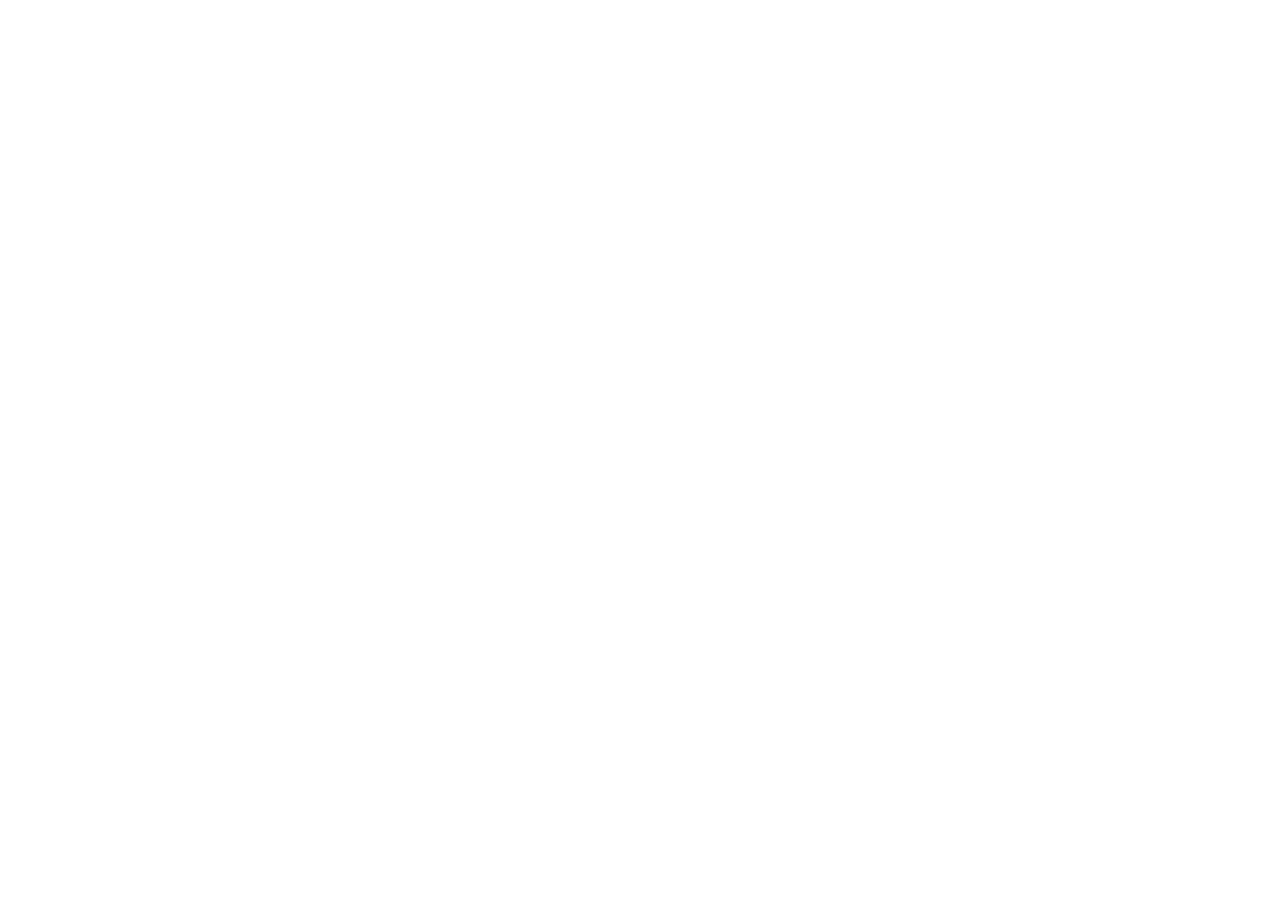
==== pagina02-09.html @ ec312082 "Fazendo um commit depois de clonar repositório" ====
<!DOCTYPE html>
<html lang="en">
	<head>
		<meta charset="UTF-8" />
		<meta http-equiv="X-UA-Compatible" content="IE=edge" />
		<meta name="viewport" content="width=device-width, initial-scale=1.0" />
		<title>Ala do dia 02</title>
	</head>
	<body></body>
</html>
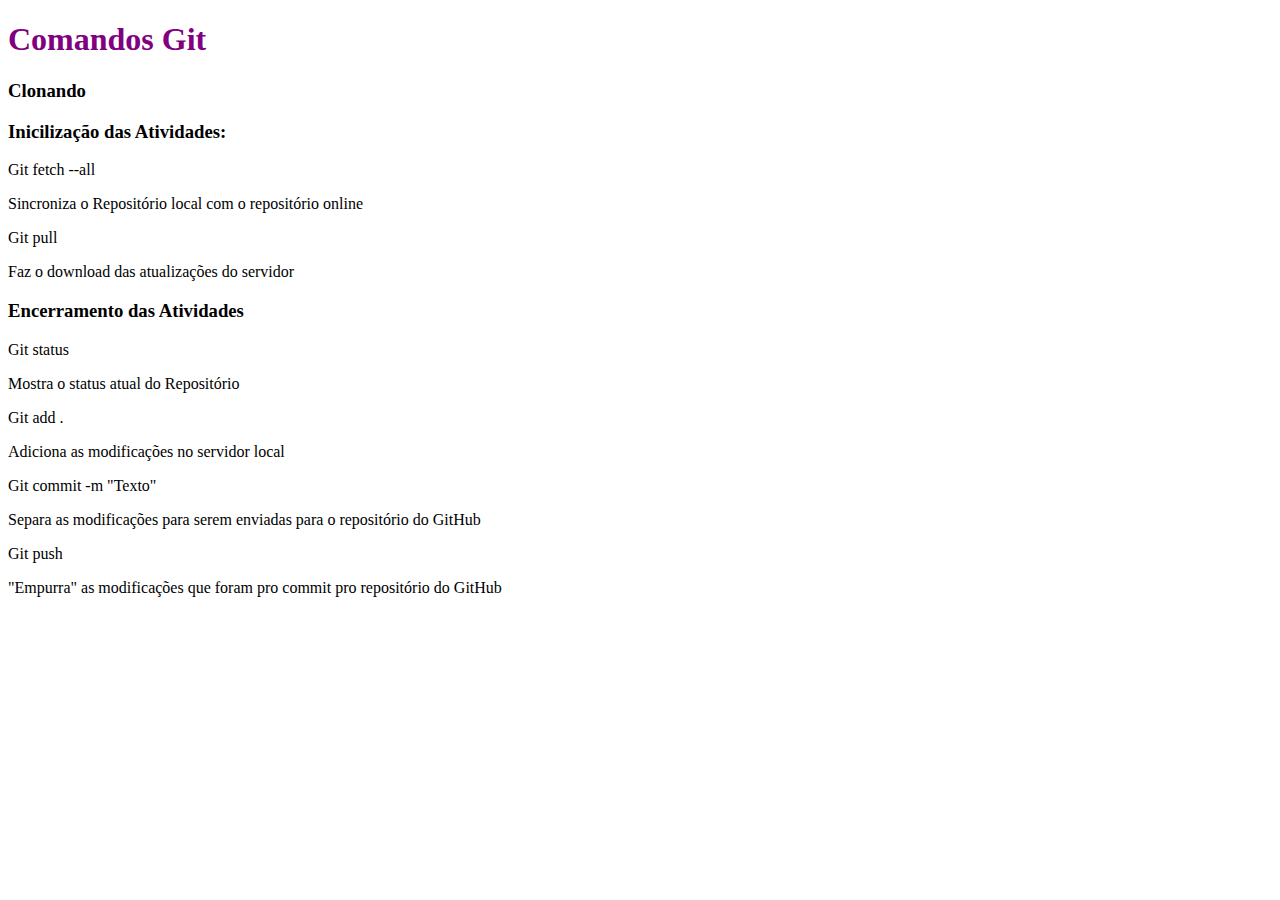
==== commit 075f791a: "Adição de CSS" ====
--- a/pagina02-09.html
+++ b/pagina02-09.html
@@ -4,7 +4,50 @@
 		<meta charset="UTF-8" />
 		<meta http-equiv="X-UA-Compatible" content="IE=edge" />
 		<meta name="viewport" content="width=device-width, initial-scale=1.0" />
+		<link rel="stylesheet" href="style.css" />
 		<title>Ala do dia 02</title>
 	</head>
-	<body></body>
+	<body>
+		<h1>Comandos Git</h1>
+		<h3>Clonando</h3>
+		<h3>Inicilização das Atividades:</h3>
+
+		<ul>
+			<li>
+				Git fetch --all
+				<p>Sincroniza o Repositório local com o repositório online</p>
+			</li>
+			<li>
+				Git pull
+				<p>Faz o download das atualizações do servidor</p>
+			</li>
+		</ul>
+
+		<h3>Encerramento das Atividades</h3>
+
+		<ul>
+			<li>
+				Git status
+				<p>Mostra o status atual do Repositório</p>
+			</li>
+			<li>
+				Git add .
+				<p>Adiciona as modificações no servidor local</p>
+			</li>
+			<li>
+				Git commit -m "Texto"
+				<p>
+					Separa as modificações para serem enviadas para o
+					repositório do GitHub
+				</p>
+			</li>
+			<li>
+				Git push
+				<p>
+					"Empurra" as modificações que foram pro commit pro
+					repositório do GitHub
+				</p>
+			</li>
+		</ul>
+	</body>
 </html>
--- a/style.css
+++ b/style.css
@@ -0,0 +1,11 @@
+/* CSS Reset */
+
+* {
+	padding: 0;
+	border: 0;
+	box-sizing: 0;
+}
+
+h1 {
+	color: purple;
+}
